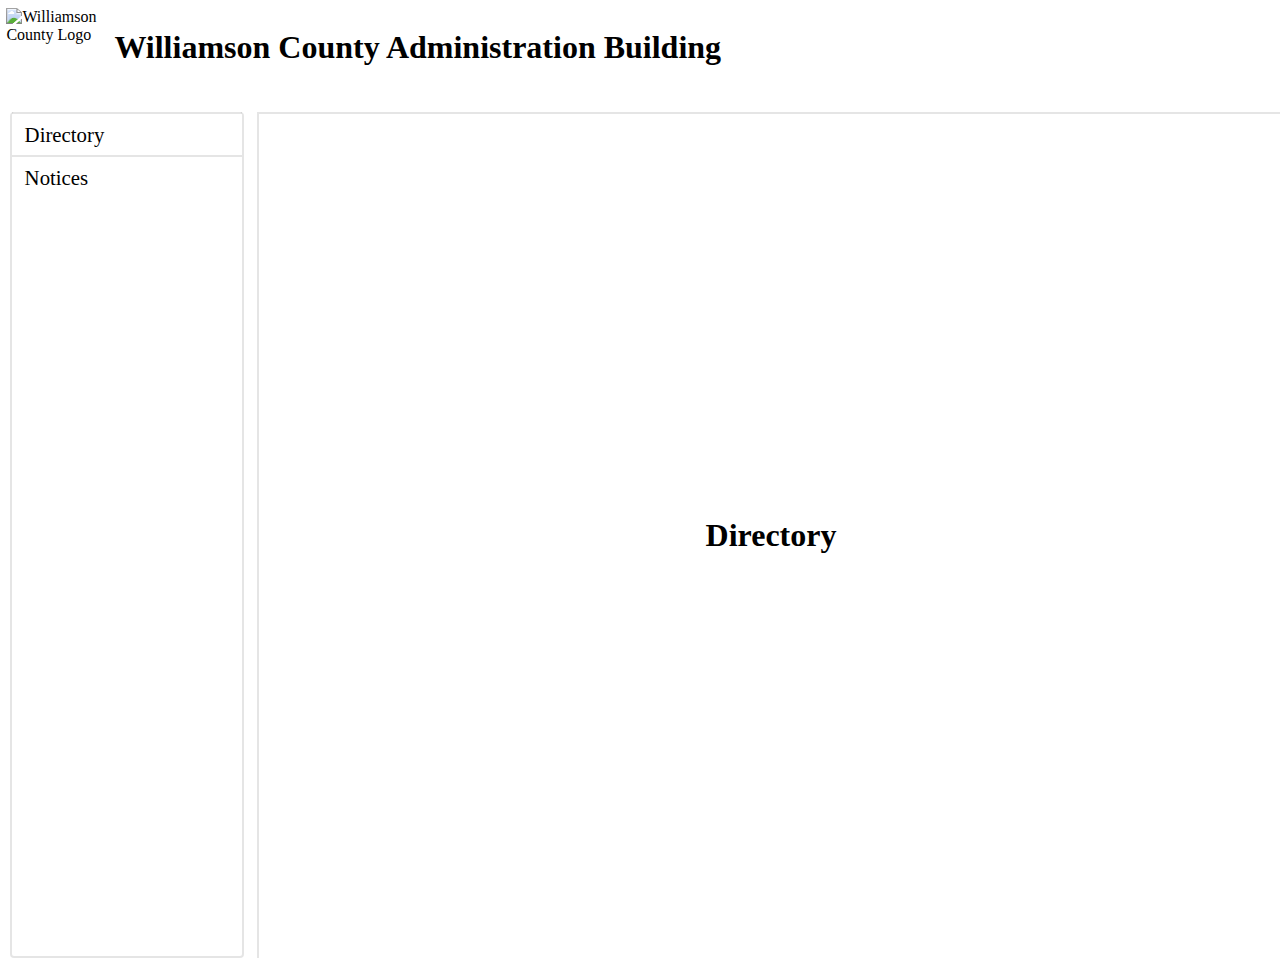
==== directory.html @ b39a3223 "set up pages" ====
<!DOCTYPE html>
<html lang="en">
  <head>
    <meta charset="UTF-8" />
    <meta name="viewport" content="width=device-width, initial-scale=1.0" />
    <title>Directory</title>
    <link
      rel="stylesheet"
      href="https://apps.wilco.org/utils/wilcostyle/wilcoStyle.css"
    />
    <link rel="stylesheet" href="style.css" />
  </head>
  <body>
    <header>
      <img
        src="https://apps.wilco.org/utils/wilcoMark.svg"
        alt="Williamson County Logo"
      />
      <h1>Williamson County Administration Building</h1>
    </header>
    <div class="mainContainer">
      <sidebar>
        <ul>
          <li><a href="/directory.html">Directory</a></li>
          <li><a href="/notices.html">Notices</a></li>
        </ul>
      </sidebar>
      <main>
        <h1>Directory</h1>
      </main>
    </div>
  </body>
</html>
---- style.css ----
:root {
	--wc-main: rgba(14, 90, 139, 1);
	--wc-main-60: rgba(60, 93, 128, .6);
	--wc-green:rgba(106, 149, 57, 1);
    --wc-green-60:rgba(113, 148, 53, .6);
	--wc-light_blue:rgba(131, 182, 209, 1);
	--wc-light_blue-60:rgba(131, 182, 209, .6);
	--wc-purple:rgba(102, 76, 109, 1);
    --wc-purple-60:rgba(102, 76, 109, .6);
	--wc-tan:rgba(221, 219, 212, 1);
    --wc-tan-60:rgba(221, 219, 212, .6);
	--wc-dark-grey:rgba(9, 14, 23, 1);
	--wc-font-sans-serif: font-family: 'Kanit', sans-serif;
    --wc-font-header: font-family: 'Montserrat', sans-serif;
	--wc-body-font-family: var(--wc-font-sans-serif);
    --wc-code-background-dark: rgba(9, 14, 23, 1);
	--section-head-margin: 28px;
}
body {
    display: flex;
    flex-direction: column;
    align-items: center;
}
header {
    display: flex;
    background-color: #fff;
    padding-left: 1vw;width: 100vw;
}
header>img {
    width: 100px;
    margin-right: .5em;
}

.mainContainer {
  display: flex;
  padding-top:1.5rem;
}
main {
    width: 80vw;
    border-left: 2px solid rgba(0, 0, 0, 0.1);
    border-top: 2px solid rgba(0, 0, 0, 0.1);
    display: flex;
    align-items: center;
    justify-content: center;
}
sidebar {
    width: 18vw;
    height: calc(
        100vh - 56px
    );
    border: 2px solid rgba(0, 0, 0, 0.1);
    margin-right: 1vw;
    margin-left: 1vw;
    background-color: inherit;
    border-top: none;
    border-radius: .25rem;

    ul {
        padding-inline-start: unset;
    margin-block-start: initial;
        li {list-style-type: none;
            border-top: 2px solid rgba(0, 0, 0, 0.1);
            padding-left: 1vw;
            height: 2em;
            font-size: 1.3em;
            /* font-weight: 700; */
            display: flex;
            align-items: center;
        a {
            text-decoration: none;
            color: #000;
            width: 100%;
        }
        }
}
}

.mainBackground {
    width: 50vw;
    align-self: center;
    justify-content: center;
}
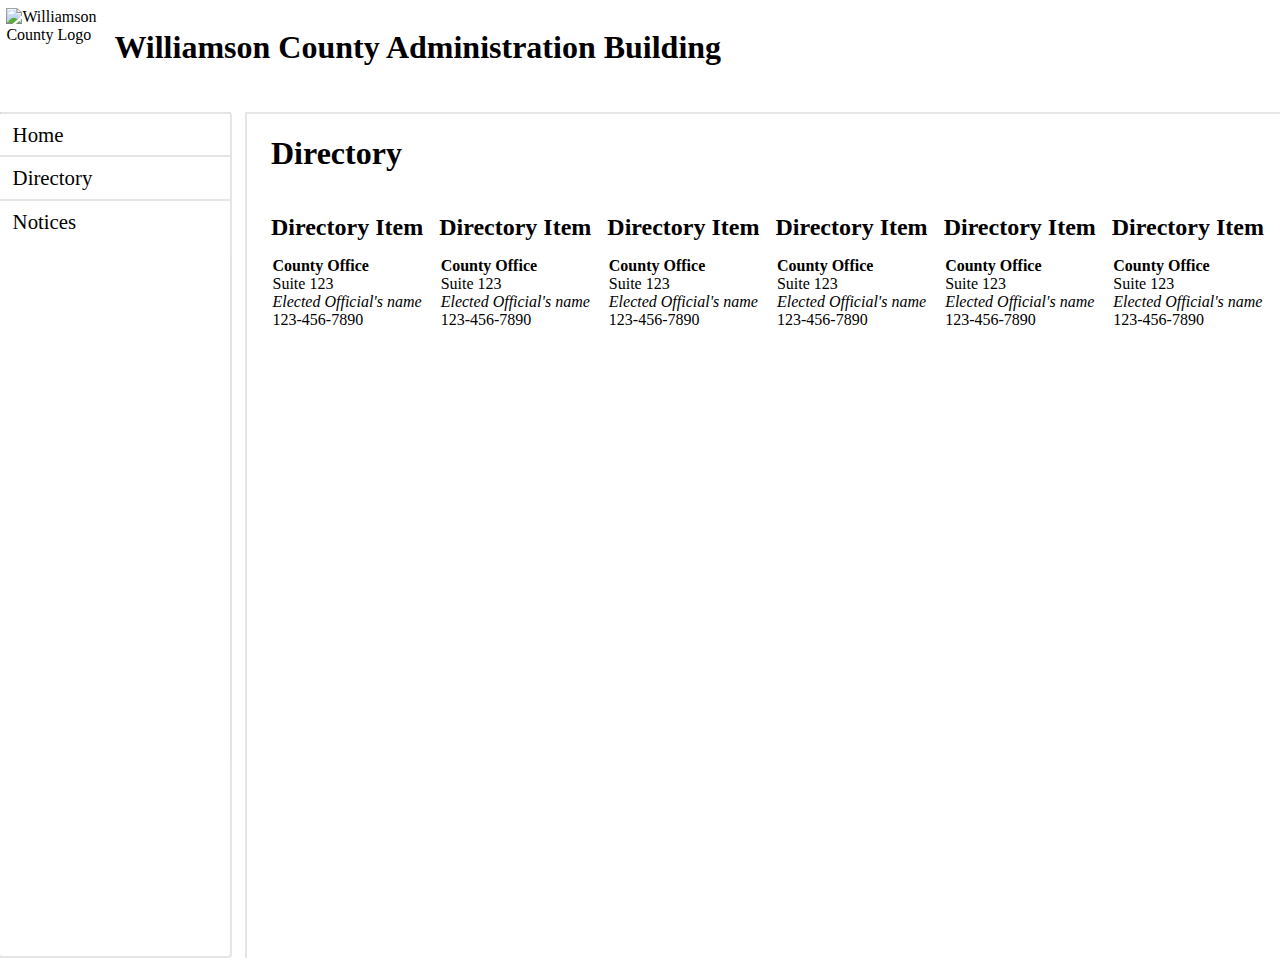
==== commit eb17b1dc: "Alpha 0.1" ====
--- a/directory.html
+++ b/directory.html
@@ -21,12 +21,69 @@
     <div class="mainContainer">
       <sidebar>
         <ul>
-          <li><a href="/directory.html">Directory</a></li>
-          <li><a href="/notices.html">Notices</a></li>
+          <li><a href="index.html">Home</a></li>
+          <li><a href="directory.html">Directory</a></li>
+          <li><a href="notices.html">Notices</a></li>
         </ul>
       </sidebar>
       <main>
         <h1>Directory</h1>
+        <section class="directory">
+          <article class="directoryItem">
+            <h2>Directory Item</h2>
+            <p>
+              <strong>County Office</strong> <br />
+              Suite 123 <br />
+              <i>Elected Official's name</i> <br />
+              123-456-7890
+            </p>
+          </article>
+          <article class="directoryItem">
+            <h2>Directory Item</h2>
+            <p>
+              <strong>County Office</strong> <br />
+              Suite 123 <br />
+              <i>Elected Official's name</i> <br />
+              123-456-7890
+            </p>
+          </article>
+          <article class="directoryItem">
+            <h2>Directory Item</h2>
+            <p>
+              <strong>County Office</strong> <br />
+              Suite 123 <br />
+              <i>Elected Official's name</i> <br />
+              123-456-7890
+            </p>
+          </article>
+          <article class="directoryItem">
+            <h2>Directory Item</h2>
+            <p>
+              <strong>County Office</strong> <br />
+              Suite 123 <br />
+              <i>Elected Official's name</i> <br />
+              123-456-7890
+            </p>
+          </article>
+          <article class="directoryItem">
+            <h2>Directory Item</h2>
+            <p>
+              <strong>County Office</strong> <br />
+              Suite 123 <br />
+              <i>Elected Official's name</i> <br />
+              123-456-7890
+            </p>
+          </article>
+          <article class="directoryItem">
+            <h2>Directory Item</h2>
+            <p>
+              <strong>County Office</strong> <br />
+              Suite 123 <br />
+              <i>Elected Official's name</i> <br />
+              123-456-7890
+            </p>
+          </article>
+        </section>
       </main>
     </div>
   </body>
--- a/style.css
+++ b/style.css
@@ -40,8 +40,10 @@
     border-left: 2px solid rgba(0, 0, 0, 0.1);
     border-top: 2px solid rgba(0, 0, 0, 0.1);
     display: flex;
-    align-items: center;
-    justify-content: center;
+    flex-direction: column;
+    /* align-items: center;
+    justify-content: center; */
+    padding-left: 1.5rem;
 }
 sidebar {
     width: 18vw;
@@ -54,6 +56,7 @@
     background-color: inherit;
     border-top: none;
     border-radius: .25rem;
+    position:sticky;
 
     ul {
         padding-inline-start: unset;
@@ -79,4 +82,35 @@
     width: 50vw;
     align-self: center;
     justify-content: center;
+    margin-top: 1em;
 }
+
+.notices {
+    display: flex;
+}
+
+.notice a{
+    display: flex;
+    flex-direction: column;
+    align-items: center;
+
+    img {
+        max-width: 250px;
+    }
+}
+
+.directory {
+    display: flex;
+    gap: 1rem;
+}
+
+.directoryItem {
+    display: flex;
+    flex-direction: column;
+    align-items: center;
+    flex-wrap: wrap;
+
+    h2 {
+        margin-bottom: 0;
+    }
+}